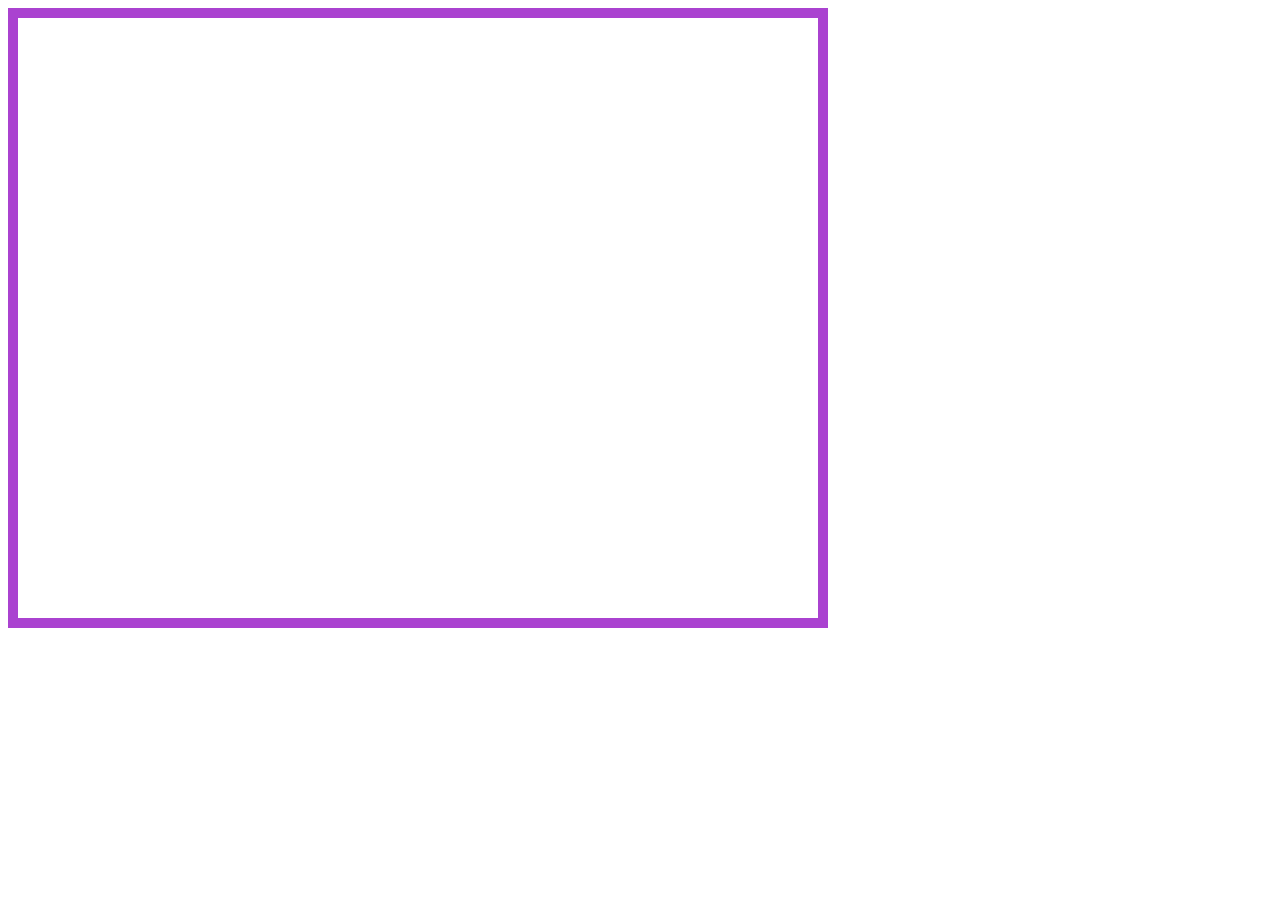
==== Labs/colorChart.html @ 4ed5c84f "Adding color chart lab" ====
<!DOCTYPE html>
<html lang="en">
<head>
    <meta charset="UTF-8">
    <script src="colorChart.js"></script>
</head>
<body>
    <div id="gameArea">
        <canvas id="myCanvas" width="800"  height="600" style="border:10px solid #AA42D0;"> </canvas>
    </div>
</body>
</html>
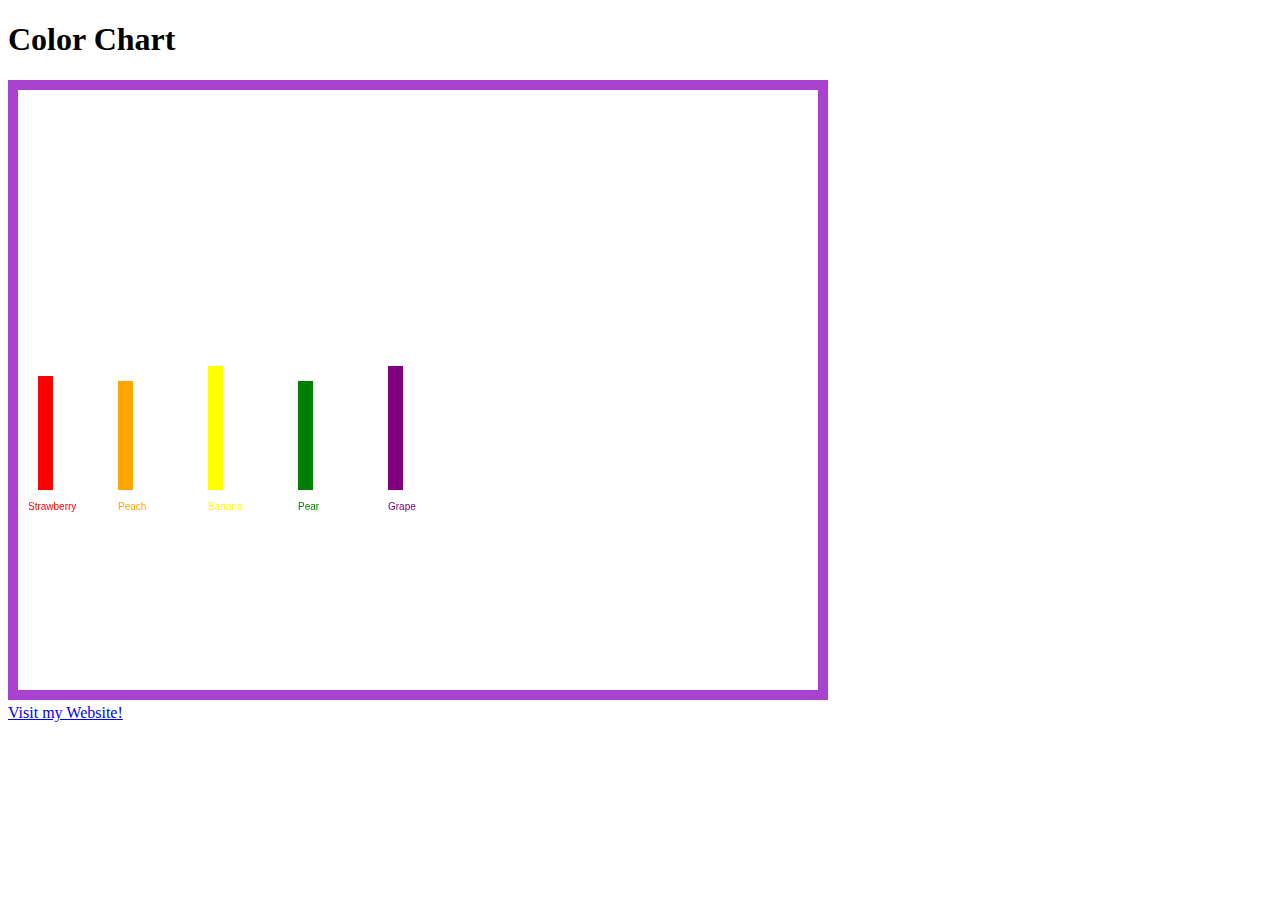
==== commit 1269680f: "Color Chart Done" ====
--- a/Labs/colorChart.html
+++ b/Labs/colorChart.html
@@ -2,11 +2,17 @@
 <html lang="en">
 <head>
     <meta charset="UTF-8">
-    <script src="colorChart.js"></script>
+    <title>Color Chart</title>
+    
 </head>
 <body>
+    <h1>Color Chart</h1>
     <div id="gameArea">
         <canvas id="myCanvas" width="800"  height="600" style="border:10px solid #AA42D0;"> </canvas>
     </div>
+    <a href="https://andrewlee-ace.github.io">Visit my Website!</a>
+    
+    <script src="colorChart.js"></script>
 </body>
-</html>+</html> 
+
